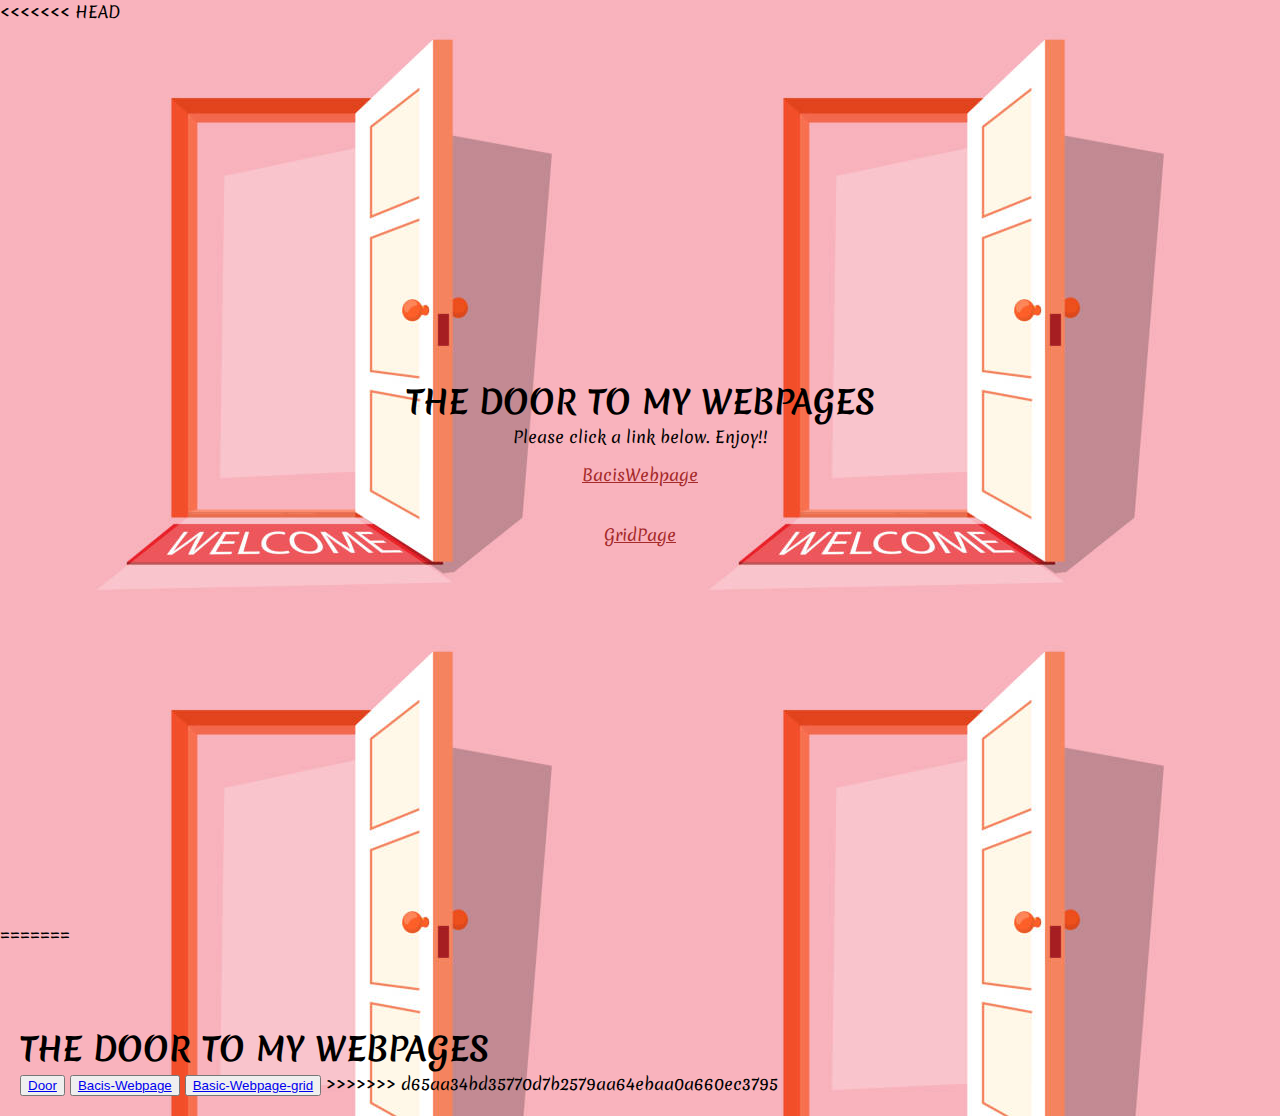
==== index.html @ e934a248 "changes" ====
<!DOCTYPE html>
<html lang="en">
<head>
    <meta charset="UTF-8">
    <meta http-equiv="X-UA-Compatible" content="IE=edge">
    <meta name="viewport" content="width=device-width, initial-scale=1.0">
<<<<<<< HEAD
    <title>My main Page</title>
    <link rel="stylesheet" href="styles.css">
</head>
<body class="first">
    
    <div class="container1" >
        <div class="inner">
            <h1>THE DOOR TO MY WEBPAGES</h1>
            <p>Please click a link below. Enjoy!!</p>
                <a href="my-webpage.html">BacisWebpage</a>
                <a href="my-webpage-grid.html">GridPage</a>
        </div>
=======
    <title>Document</title>
    <style>
    @import url('https://fonts.googleapis.com/css2?family=Merienda:wght@700&family=Shadows+Into+Light&display=swap');
    *{
        margin: 0;
        box-sizing: border-box;
    }
    body{
        font-family:'Merienda', cursive;
        
    }
    .container{
        align-content: center;
    }
</style>
</head>
    
<body>
    <div class="container" >
    <h1>THE DOOR TO MY WEBPAGES</h1>
    <button>
        <a href="index.html">Door</a>

    </button>
    <button>
        <a href="my-webpage.html">Bacis-Webpage</a>
    </button>
    <button>
        <a href="my-webpage-grid.html">Basic-Webpage-grid</a>
    </button>
>>>>>>> d65aa34bd35770d7b2579aa64ebaa0a660ec3795
</div>   
</body>
</html>
---- styles.css ----
@import url('https://fonts.googleapis.com/css2?family=Merienda:wght@700&family=Shadows+Into+Light&display=swap');

*{
  box-sizing: border-box;
  margin: 0;
}
.aboutMe {
  display: flex;
  align-items: center;
  justify-content: center;
}
body{
  font-family: 'Merienda', cursive;
  background-color: whitesmoke;
  font-weight: 300px;
}  
.box{
  float: left;
  padding: 0 10px 10px 0;
  clear: both;
}
.container{
    width: 100%;
    margin-top: 60px;
    padding: 20px;
}
.content1{
  clear: both;
  padding-left: 300px;
  width: 1000px;
} 
.content1 p {
  padding-left: 20px;
}
.district {
  padding: 20px 20px 0 0;
}
#foto{
  width: 200px;
  height: 200px;
}
.footer{
  text-align: center;
  background-color: pink;
  padding: 20px;
  position: fixed;
  bottom: 0;
  left: 0;
  right: 0;  
  padding-top: 20px;
}
.header{
  vertical-align: middle;
  padding: 20px 80px 0px 80px;
}
.historical{
  display: flex;
  padding-top: 20px;
  padding-bottom: 50px;
}
.h-box{
  padding: 30px;
}
.image-box{
  padding-bottom: 20px;
}
#langu{
  text-align: center;
}
.main1-content{
  padding-top : 30px;
  padding-bottom: 25px;
  line-height: 20px;
  clear: both;
  }
.main1-content h1{
  padding-bottom: 20px;
}
nav{
  border-collapse: collapse;
  background-color: pink;
  display: flex;
  flex-direction: row;
  justify-content: center;
  box-shadow: 0 3px 5px rgba(0, 0, 0, 0.09);
  padding: 10px;
  position: fixed;
  top: 0;
  left: 0;
  right: 0;
}
.nav-link:hover{
  background-color: white;
}
.nav-link {
  color: brown;
  text-decoration: none;
  margin: 0 15px;
}
#paris{
  width: 270px;
  height: 250px;
}
#pic{
  width: 250px;
  height: 250px;
  border-radius: 50%;
  padding: 10px;
}
table, th, td {
  border: 1px solid #000000;
  table-layout: fixed;
  padding: 10px;
}
table{
    padding-top: 30px;
    border-collapse: collapse;
    width: 90%;
    height: 50px;
    margin-left: auto;
    margin-right: auto;
}
.tables{
  padding-top: 20px;
}
@media only screen and (max-width: 700px){

.aboutMe {
  flex-direction: column;
}
  body{
  width: 100%; 
} 
.content1{
  display: flex;
  padding-left: 40px;
  padding-right: 0;
  width: 0;
}
.content1 p{
  padding-left: 0;
}
.footer{
  position: fixed;
}
.historical{
  flex-direction: column;
}
.h-box h1{
  font-size: medium;
}
.first{
    width: 100%;
}
#langu{
  text-align: center;
  font-size: medium;
}
.main2-content{
  margin-top: 10px;
}

.main2-content h2 {
    text-align: center;
    font-size: medium;
}
nav a{
  flex-direction: row;
}
nav{
  position: fixed;
}
.right{
  float: right;
  padding-left: 20px;
}
}

/* Main page */

.container1{
    align-content: center;
    width: 100%;
}
.first{
    background-image: url("images/pinkdoor.jpg");
}
.inner{
    width: 40%;
    margin-left: 30%;
    text-align: center;
    justify-content: space-around;
    background-size: cover;
    background-position: center center;
    display: flex;
    align-items: center;
    justify-content: center;
    flex-direction: column;
    height: 100vh;
    position: relative;
    color: black
}

.inner a{
    margin: 15px;
    text-align: center;
    border: 0 solid black;
    color: black;
    color: brown;
    border-radius: 5%;
    height: 30px;
    
    
    
}
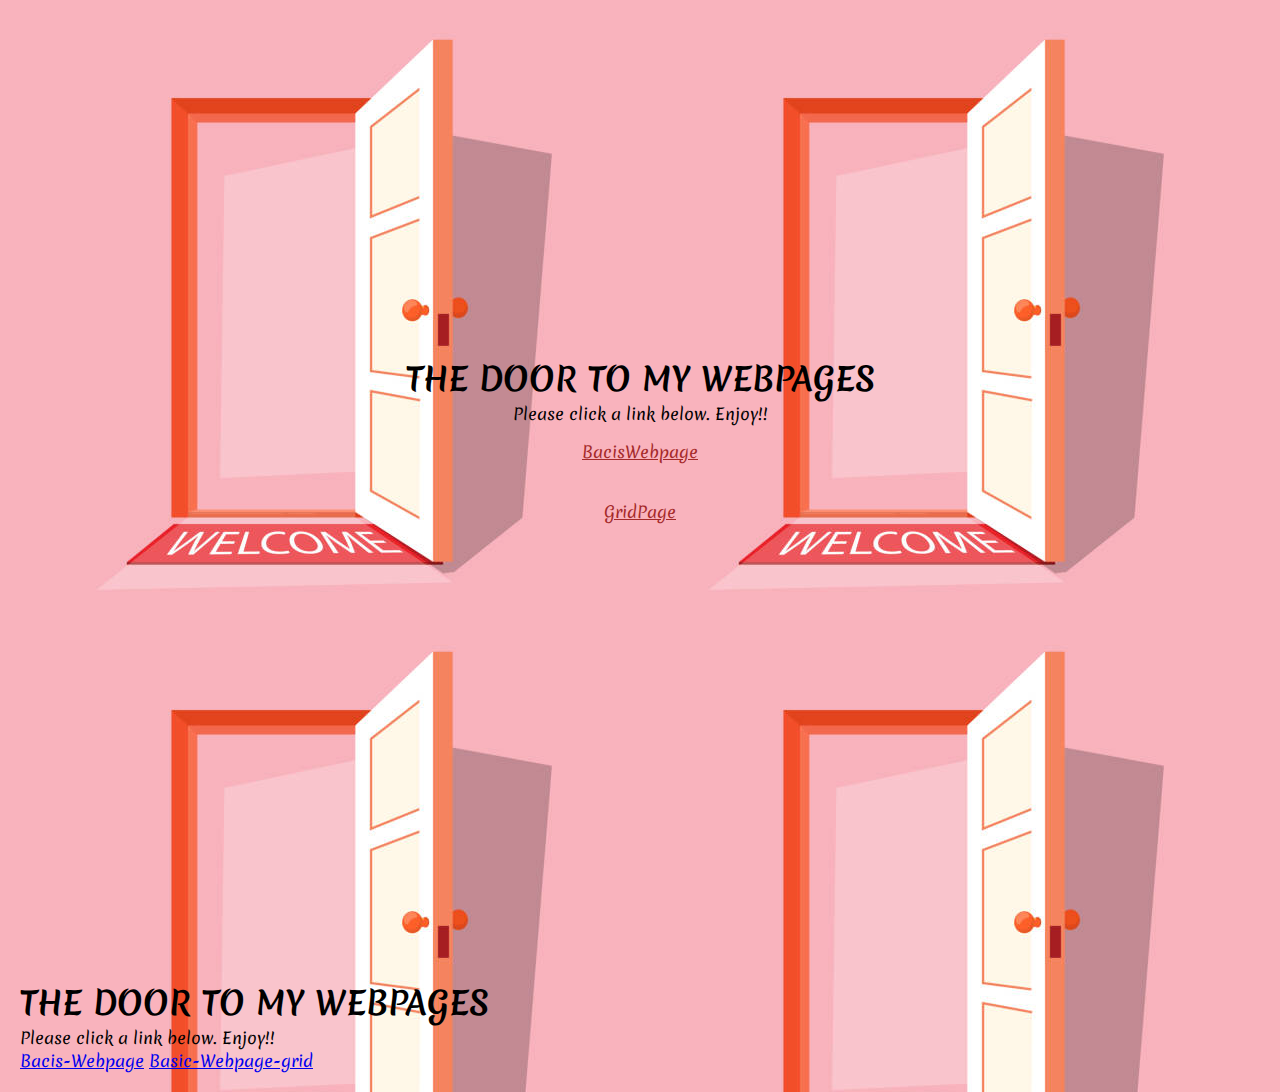
==== commit 717c2dce: "edited file" ====
--- a/index.html
+++ b/index.html
@@ -5,7 +5,6 @@
     <meta charset="UTF-8">
     <meta http-equiv="X-UA-Compatible" content="IE=edge">
     <meta name="viewport" content="width=device-width, initial-scale=1.0">
-<<<<<<< HEAD
     <title>My main Page</title>
     <link rel="stylesheet" href="styles.css">
 </head>
@@ -18,38 +17,15 @@
                 <a href="my-webpage.html">BacisWebpage</a>
                 <a href="my-webpage-grid.html">GridPage</a>
         </div>
-=======
-    <title>Document</title>
-    <style>
-    @import url('https://fonts.googleapis.com/css2?family=Merienda:wght@700&family=Shadows+Into+Light&display=swap');
-    *{
-        margin: 0;
-        box-sizing: border-box;
-    }
-    body{
-        font-family:'Merienda', cursive;
-        
-    }
-    .container{
-        align-content: center;
-    }
-</style>
 </head>
     
 <body>
     <div class="container" >
     <h1>THE DOOR TO MY WEBPAGES</h1>
-    <button>
-        <a href="index.html">Door</a>
-
-    </button>
-    <button>
+    <p>Please click a link below. Enjoy!!</p>
         <a href="my-webpage.html">Bacis-Webpage</a>
-    </button>
-    <button>
         <a href="my-webpage-grid.html">Basic-Webpage-grid</a>
-    </button>
->>>>>>> d65aa34bd35770d7b2579aa64ebaa0a660ec3795
+    
 </div>   
 </body>
 </html>
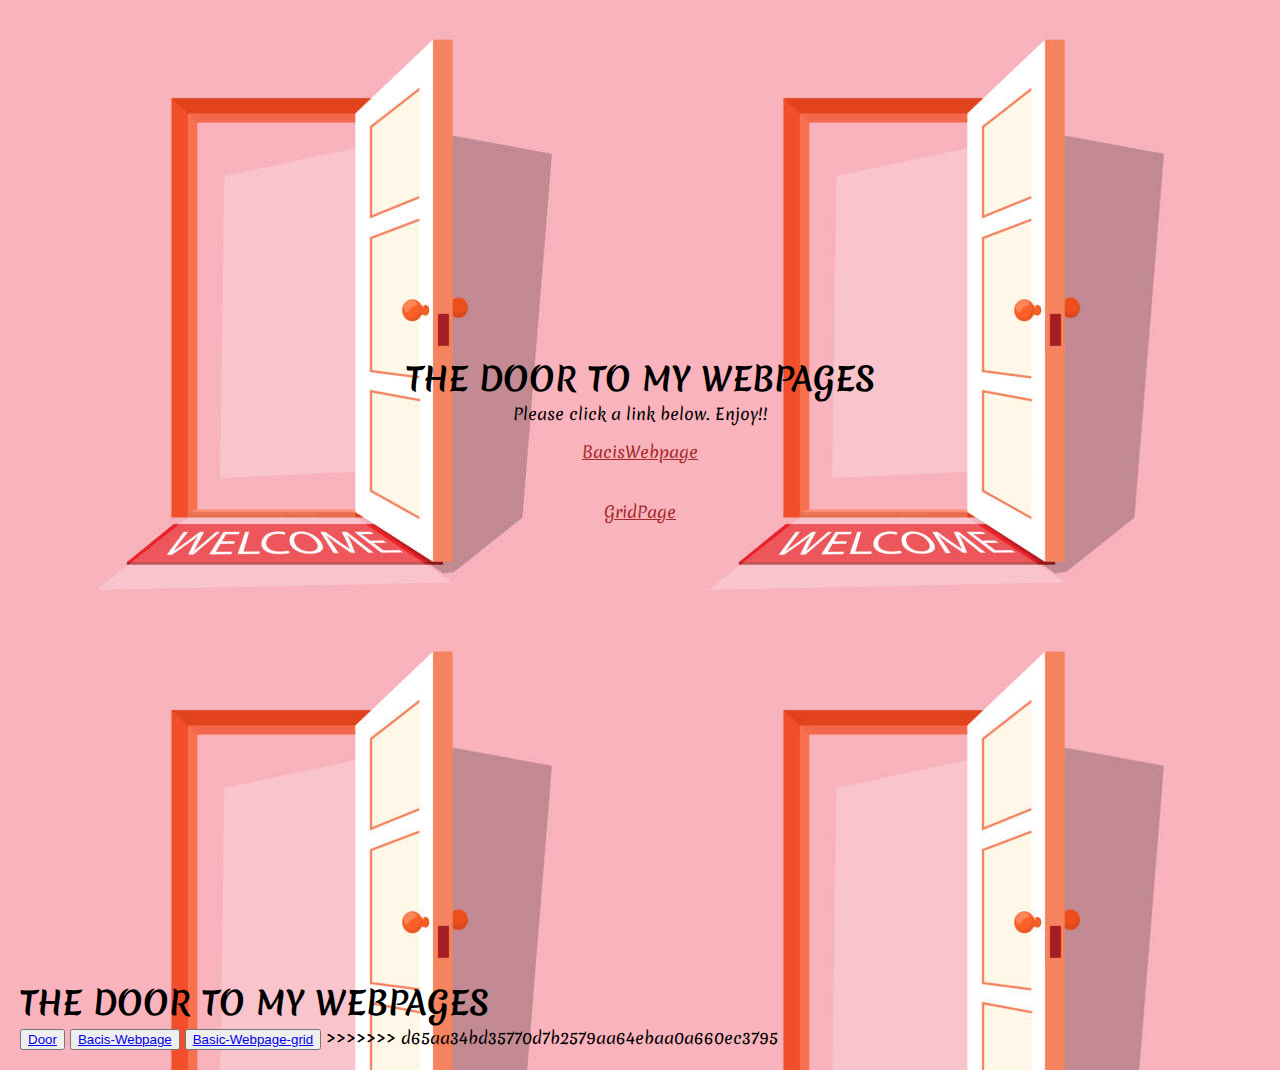
==== commit 4fb569d6: "Update index.html" ====
--- a/index.html
+++ b/index.html
@@ -17,15 +17,23 @@
                 <a href="my-webpage.html">BacisWebpage</a>
                 <a href="my-webpage-grid.html">GridPage</a>
         </div>
+    <title>My main page</title>
 </head>
     
 <body>
     <div class="container" >
     <h1>THE DOOR TO MY WEBPAGES</h1>
-    <p>Please click a link below. Enjoy!!</p>
+    <button>
+        <a href="index.html">Door</a>
+
+    </button>
+    <button>
         <a href="my-webpage.html">Bacis-Webpage</a>
+    </button>
+    <button>
         <a href="my-webpage-grid.html">Basic-Webpage-grid</a>
-    
+    </button>
+>>>>>>> d65aa34bd35770d7b2579aa64ebaa0a660ec3795
 </div>   
 </body>
 </html>
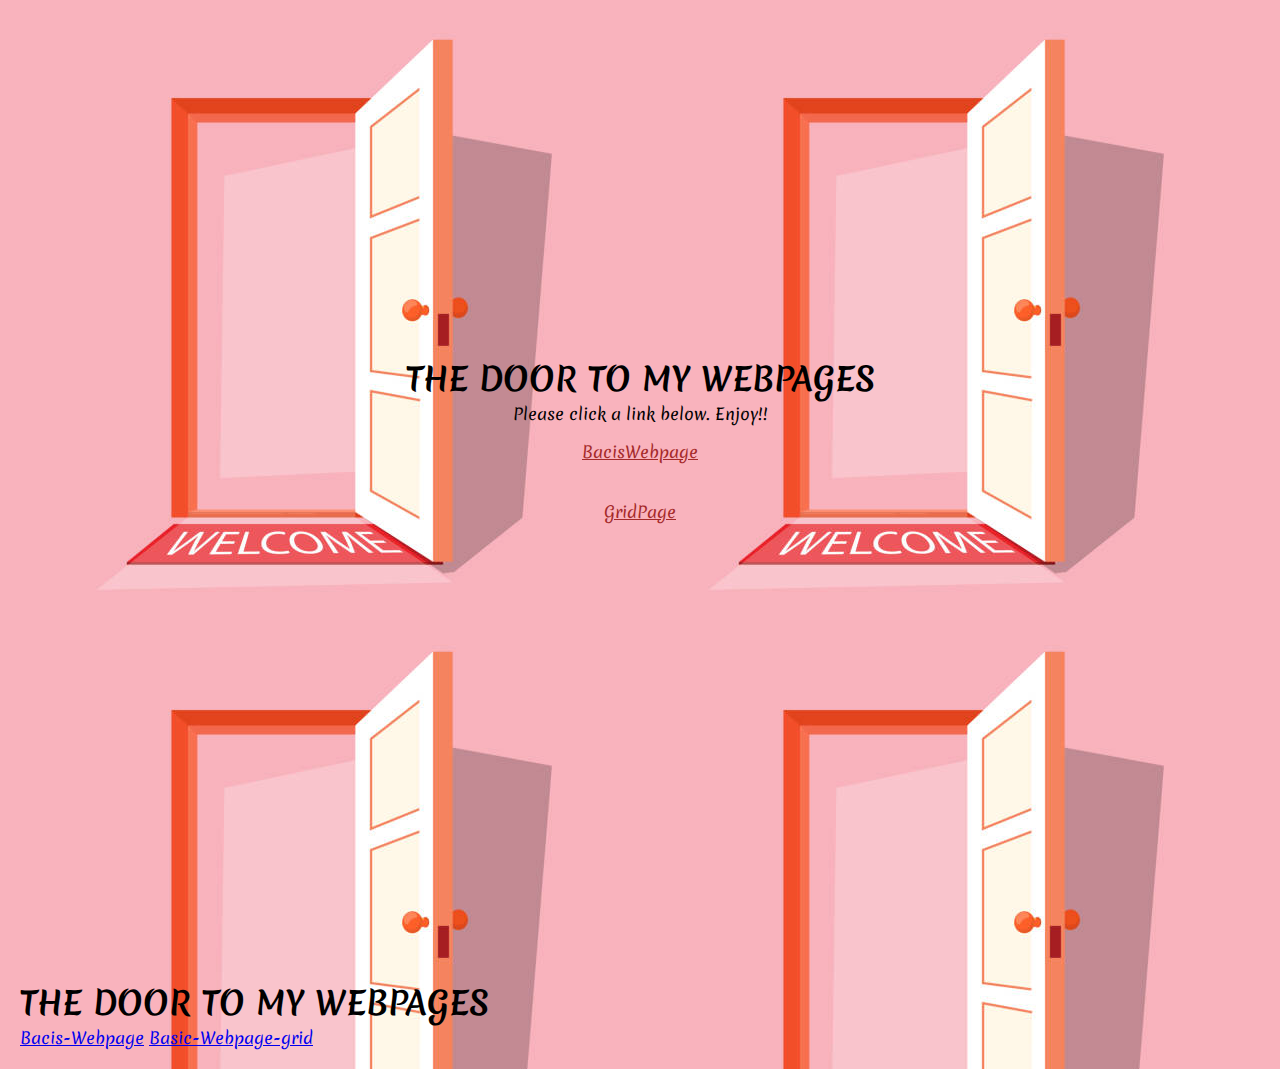
==== commit 1e37fbaf: "Update index.html" ====
--- a/index.html
+++ b/index.html
@@ -23,17 +23,9 @@
 <body>
     <div class="container" >
     <h1>THE DOOR TO MY WEBPAGES</h1>
-    <button>
-        <a href="index.html">Door</a>
-
-    </button>
-    <button>
+        
         <a href="my-webpage.html">Bacis-Webpage</a>
-    </button>
-    <button>
         <a href="my-webpage-grid.html">Basic-Webpage-grid</a>
-    </button>
->>>>>>> d65aa34bd35770d7b2579aa64ebaa0a660ec3795
 </div>   
 </body>
 </html>
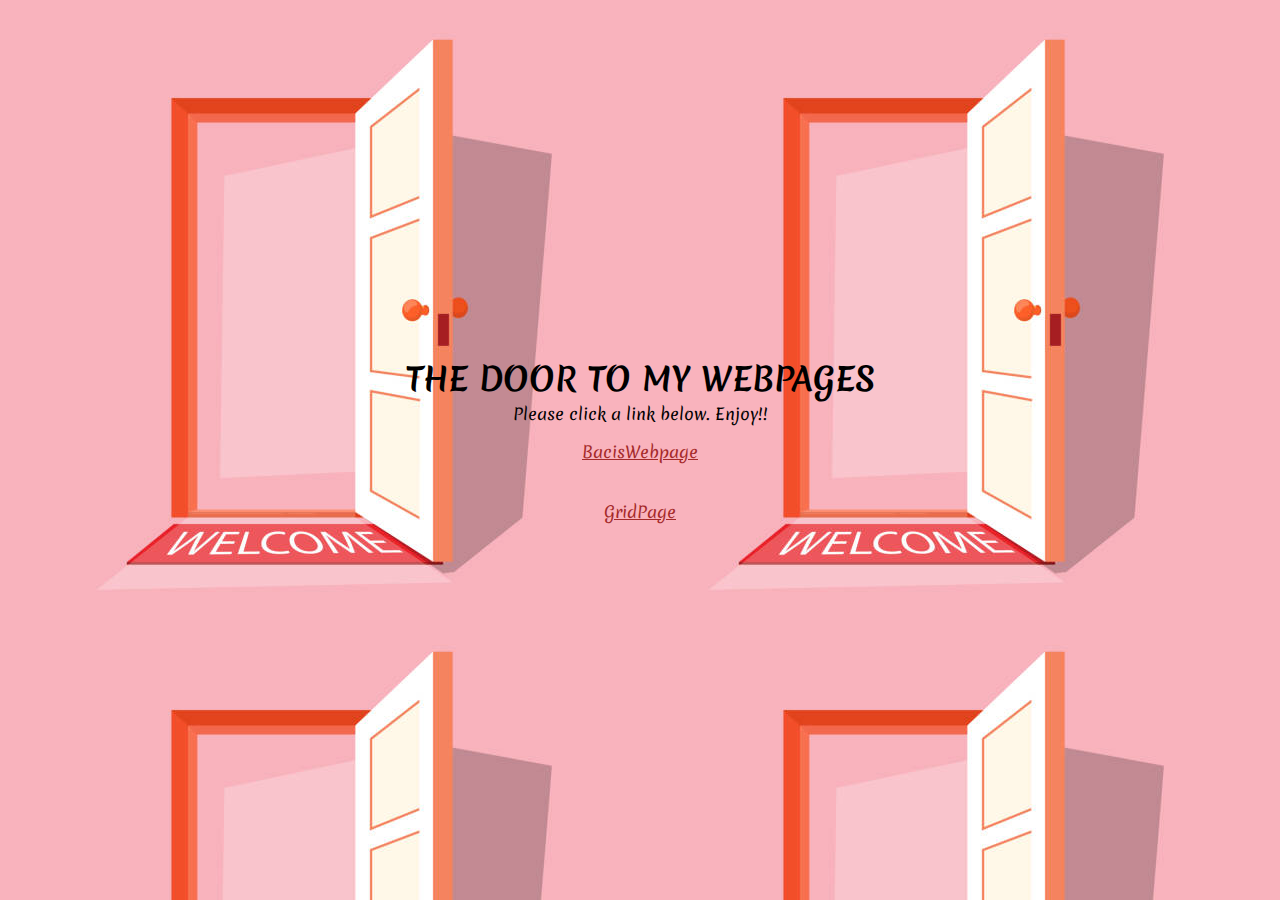
==== commit c94f3a14: "Update index.html" ====
--- a/index.html
+++ b/index.html
@@ -9,7 +9,6 @@
     <link rel="stylesheet" href="styles.css">
 </head>
 <body class="first">
-    
     <div class="container1" >
         <div class="inner">
             <h1>THE DOOR TO MY WEBPAGES</h1>
@@ -17,15 +16,5 @@
                 <a href="my-webpage.html">BacisWebpage</a>
                 <a href="my-webpage-grid.html">GridPage</a>
         </div>
-    <title>My main page</title>
-</head>
-    
-<body>
-    <div class="container" >
-    <h1>THE DOOR TO MY WEBPAGES</h1>
-        
-        <a href="my-webpage.html">Bacis-Webpage</a>
-        <a href="my-webpage-grid.html">Basic-Webpage-grid</a>
-</div>   
-</body>
+    </body>
 </html>
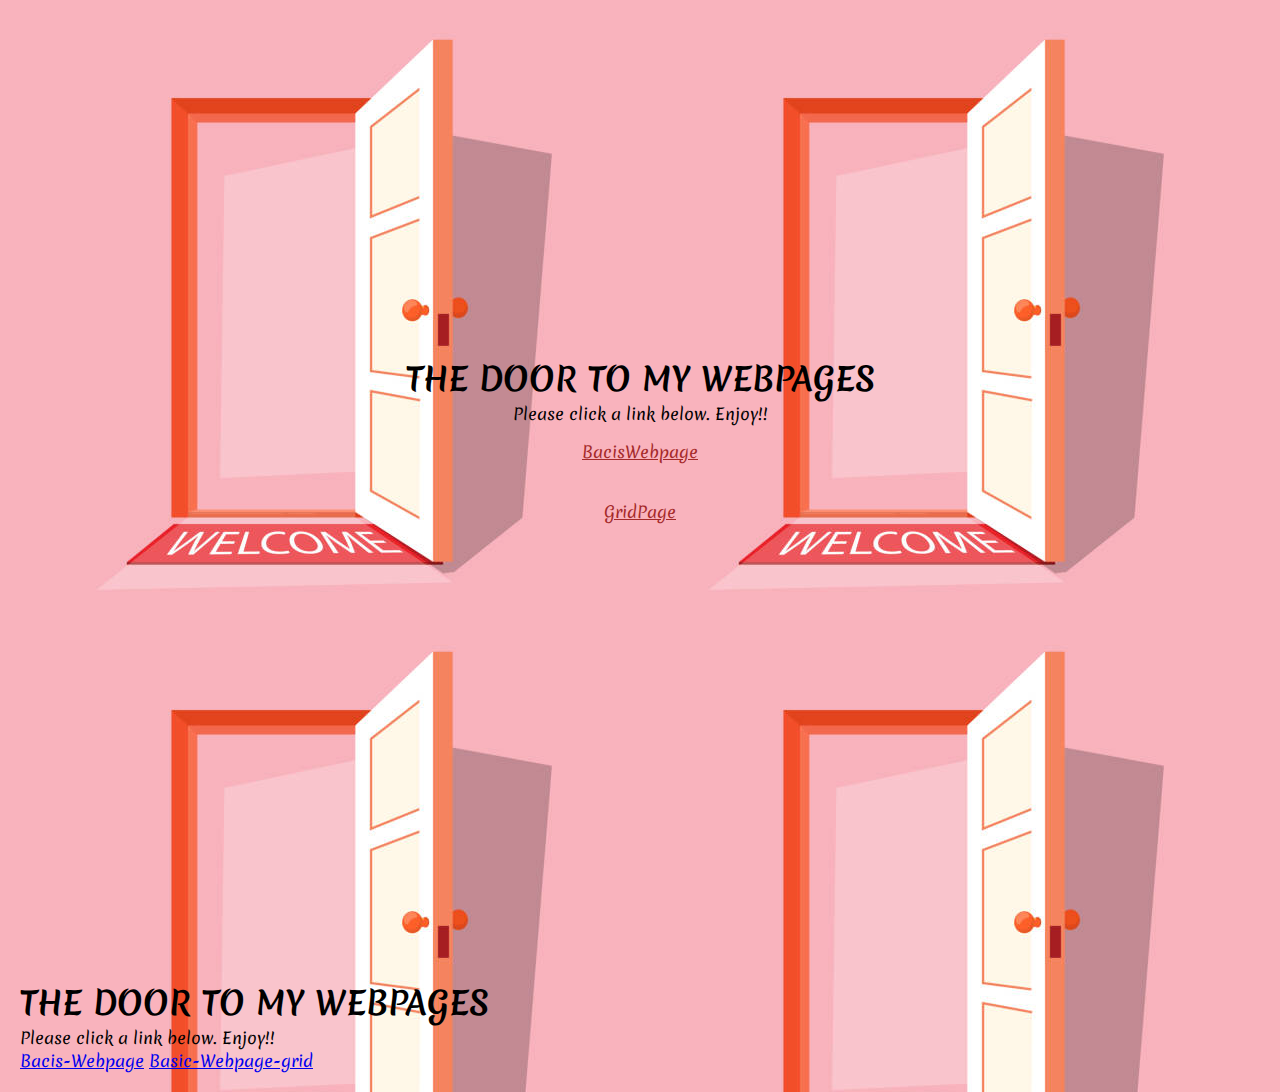
==== commit 03954e79: "made changes to index file" ====
--- a/index.html
+++ b/index.html
@@ -9,6 +9,7 @@
     <link rel="stylesheet" href="styles.css">
 </head>
 <body class="first">
+    
     <div class="container1" >
         <div class="inner">
             <h1>THE DOOR TO MY WEBPAGES</h1>
@@ -16,5 +17,16 @@
                 <a href="my-webpage.html">BacisWebpage</a>
                 <a href="my-webpage-grid.html">GridPage</a>
         </div>
-    </body>
+    <title>My main page</title>
+</head>
+    
+<body>
+    <div class="container" >
+    <h1>THE DOOR TO MY WEBPAGES</h1>
+    <p>Please click a link below. Enjoy!!</p>
+        <a href="my-webpage.html">Bacis-Webpage</a>
+        <a href="my-webpage-grid.html">Basic-Webpage-grid</a>
+    
+</div>   
+</body>
 </html>
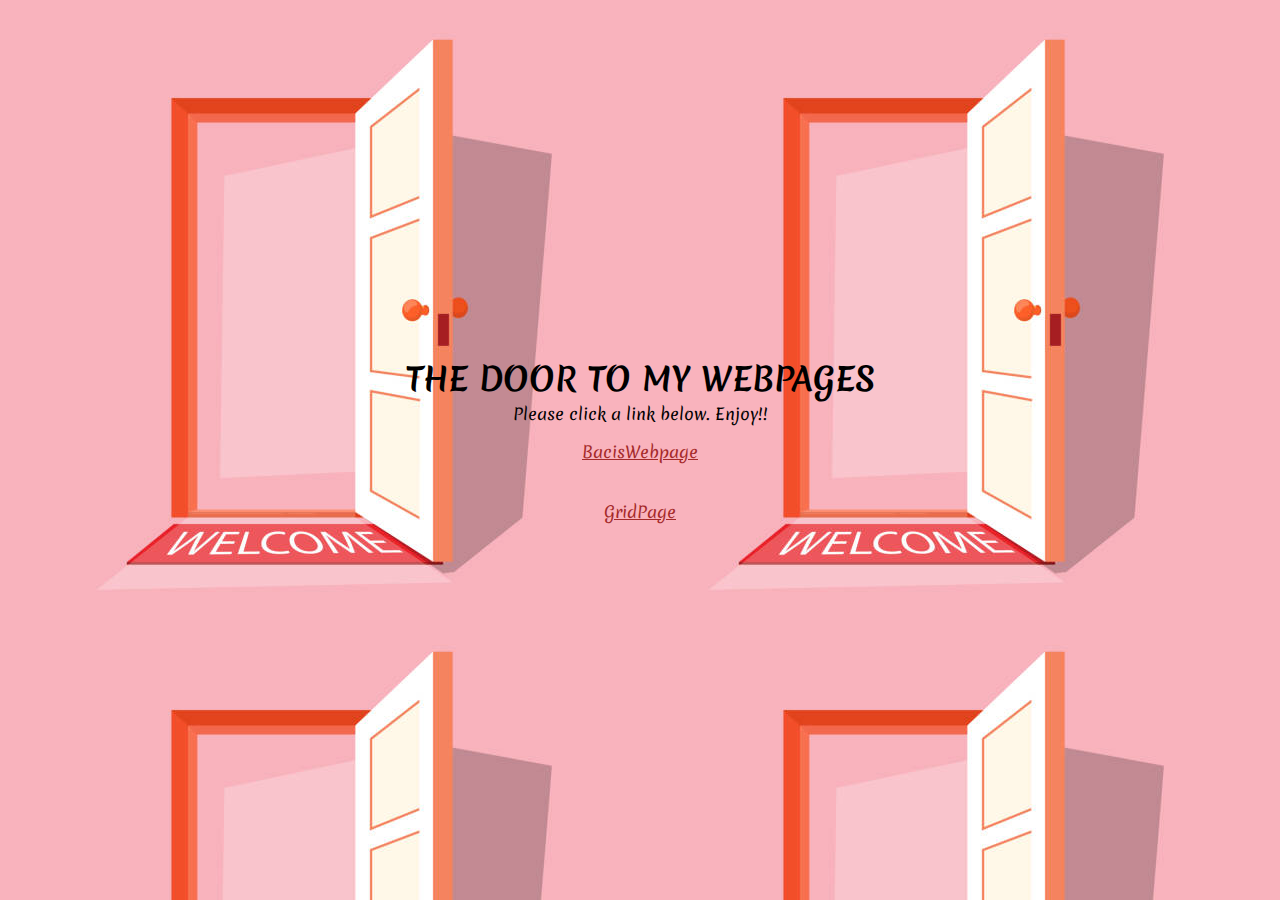
==== commit 3983eb98: "fixed index file" ====
--- a/index.html
+++ b/index.html
@@ -9,7 +9,6 @@
     <link rel="stylesheet" href="styles.css">
 </head>
 <body class="first">
-    
     <div class="container1" >
         <div class="inner">
             <h1>THE DOOR TO MY WEBPAGES</h1>
@@ -17,16 +16,6 @@
                 <a href="my-webpage.html">BacisWebpage</a>
                 <a href="my-webpage-grid.html">GridPage</a>
         </div>
-    <title>My main page</title>
-</head>
-    
-<body>
-    <div class="container" >
-    <h1>THE DOOR TO MY WEBPAGES</h1>
-    <p>Please click a link below. Enjoy!!</p>
-        <a href="my-webpage.html">Bacis-Webpage</a>
-        <a href="my-webpage-grid.html">Basic-Webpage-grid</a>
-    
-</div>   
+    </div>
 </body>
 </html>
